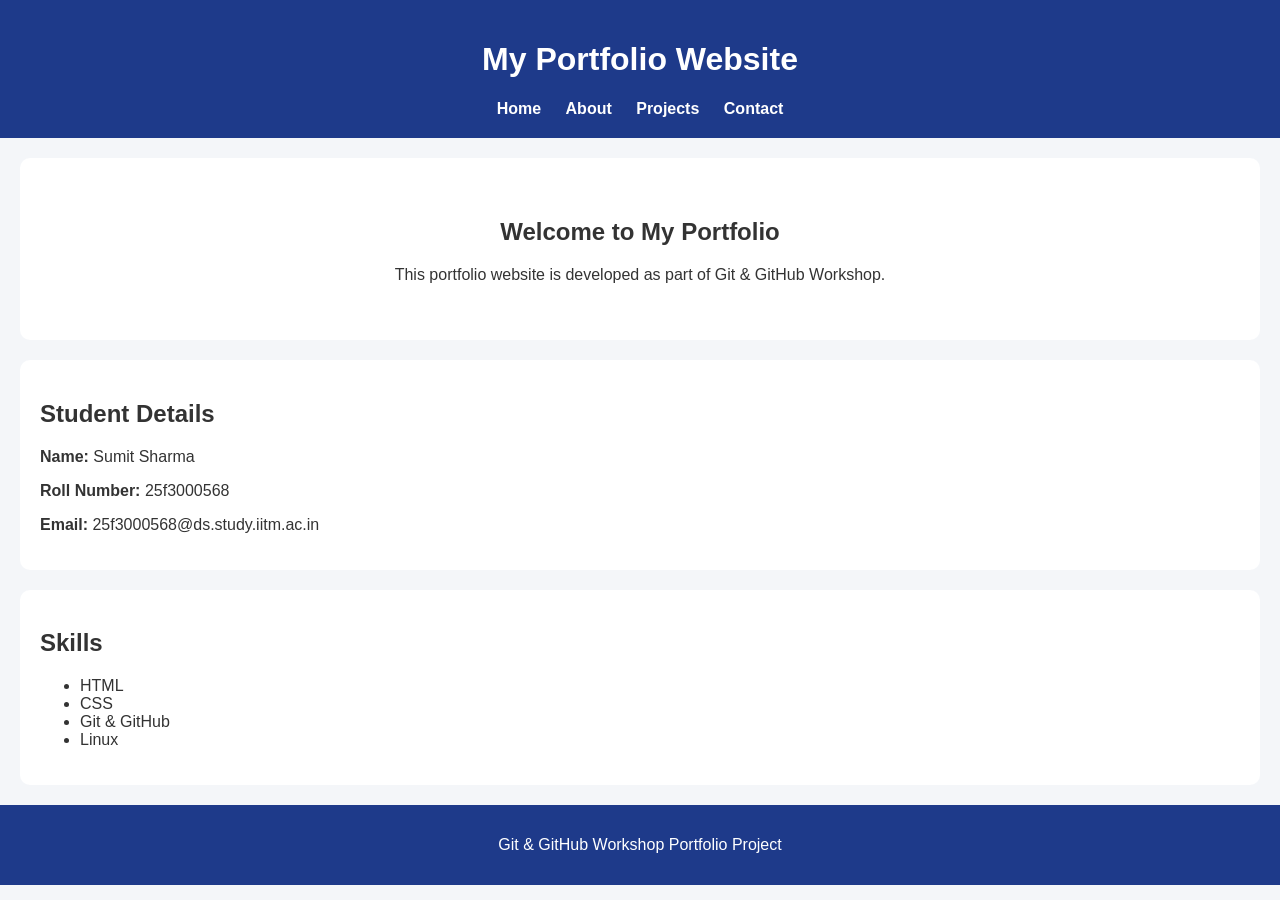
==== index.html @ 1bf86785 "Add homepage and styling" ====
<!DOCTYPE html>
<html lang="en">
<head>
    <meta charset="UTF-8">
    <meta name="viewport" content="width=device-width, initial-scale=1.0">
    <title>Portfolio Home</title>
    <link rel="stylesheet" href="style.css">
</head>
<body>

    <header>
        <h1>My Portfolio Website</h1>
        <nav>
            <a href="index.html">Home</a>
            <a href="about.html">About</a>
            <a href="projects.html">Projects</a>
            <a href="contact.html">Contact</a>
        </nav>
    </header>

    <section class="hero">
        <h2>Welcome to My Portfolio</h2>
        <p>This portfolio website is developed as part of Git & GitHub Workshop.</p>
    </section>

    <section class="student-details">
        <h2>Student Details</h2>
        <p><strong>Name:</strong> Sumit Sharma</p>
        <p><strong>Roll Number:</strong> 25f3000568</p>
        <p><strong>Email:</strong> 25f3000568@ds.study.iitm.ac.in</p>
    </section>

    <section>
        <h2>Skills</h2>
        <ul>
            <li>HTML</li>
            <li>CSS</li>
            <li>Git & GitHub</li>
            <li>Linux</li>
        </ul>
    </section>

    <footer>
        <p>Git & GitHub Workshop Portfolio Project</p>
    </footer>

</body>
</html>
---- style.css ----
body {
    margin: 0;
    font-family: Arial, sans-serif;
    background-color: #f4f6f9;
    color: #333;
}

header {
    background-color: #1e3a8a;
    color: white;
    padding: 20px;
    text-align: center;
}

nav {
    margin-top: 10px;
}

nav a {
    color: white;
    text-decoration: none;
    margin: 10px;
    font-weight: bold;
}

.hero {
    text-align: center;
    padding: 40px;
    background-color: white;
    margin: 20px;
    border-radius: 10px;
}

.student-details {
    background-color: white;
    margin: 20px;
    padding: 20px;
    border-radius: 10px;
}

section {
    background-color: white;
    margin: 20px;
    padding: 20px;
    border-radius: 10px;
}

footer {
    background-color: #1e3a8a;
    color: white;
    text-align: center;
    padding: 15px;
    margin-top: 20px;
}
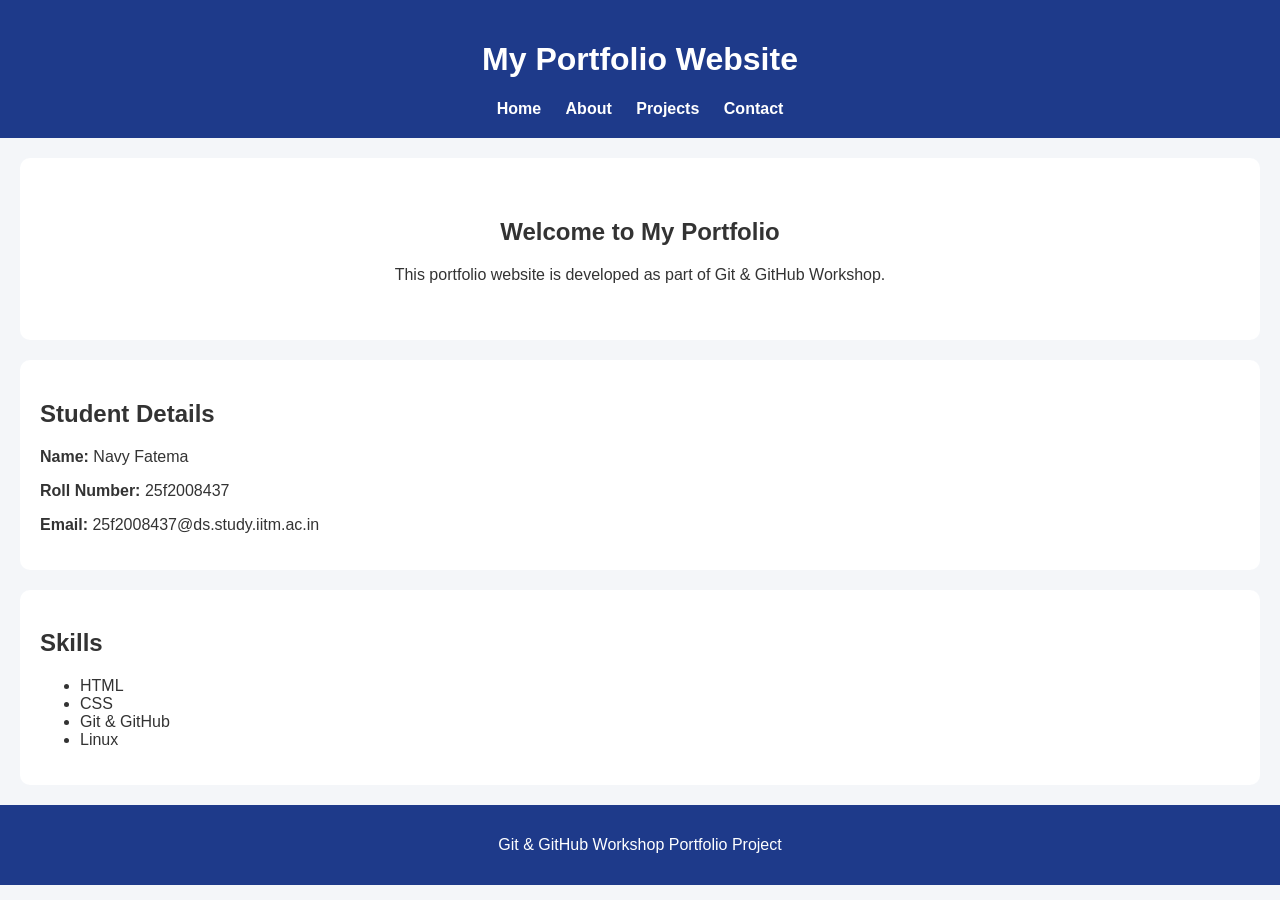
==== commit eabac40b: "Update portfolio with correct student details" ====
--- a/index.html
+++ b/index.html
@@ -25,9 +25,9 @@
 
     <section class="student-details">
         <h2>Student Details</h2>
-        <p><strong>Name:</strong> Sumit Sharma</p>
-        <p><strong>Roll Number:</strong> 25f3000568</p>
-        <p><strong>Email:</strong> 25f3000568@ds.study.iitm.ac.in</p>
+        <p><strong>Name:</strong> Navy Fatema</p>
+        <p><strong>Roll Number:</strong> 25f2008437</p>
+        <p><strong>Email:</strong> 25f2008437@ds.study.iitm.ac.in</p>
     </section>
 
     <section>
